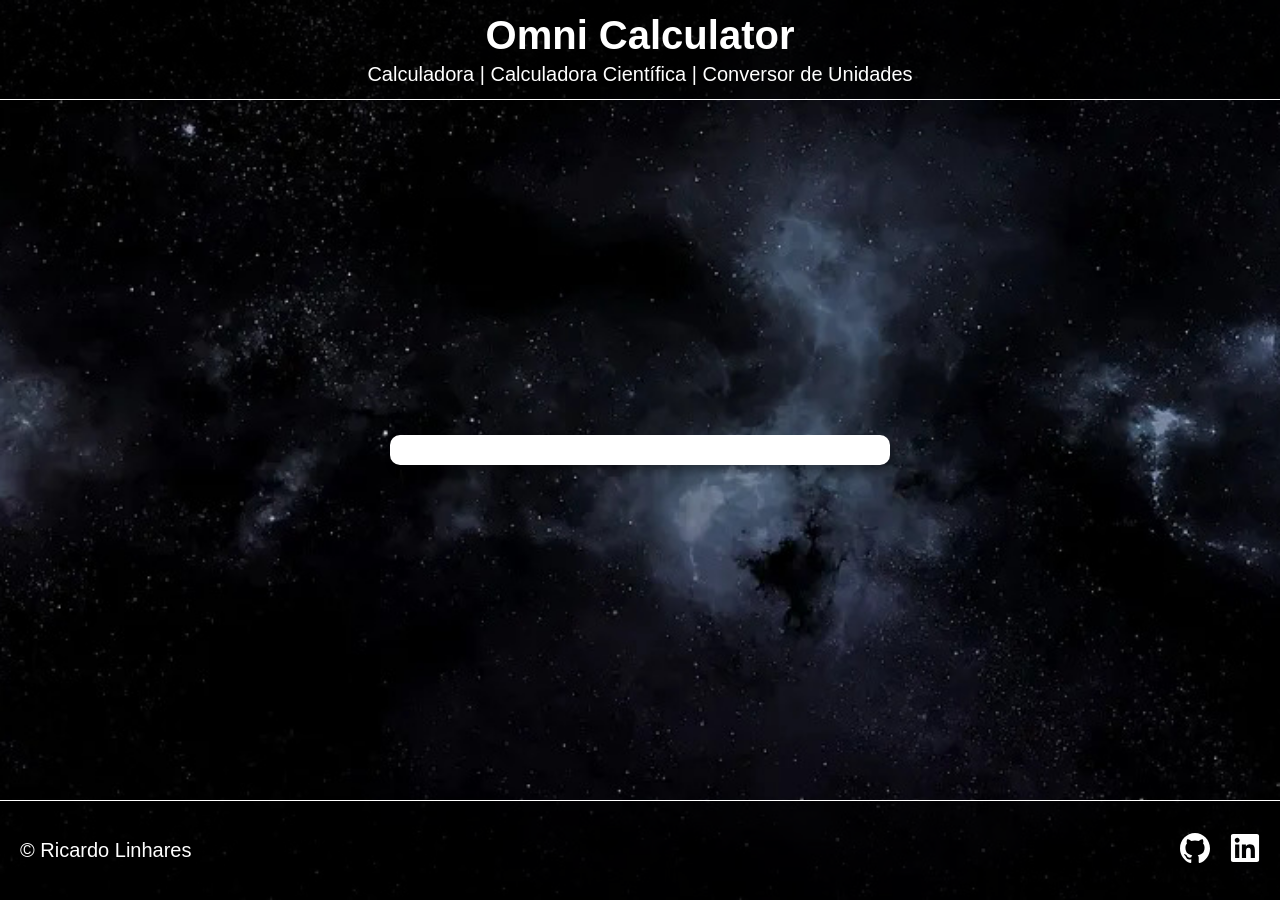
==== converter.html @ 4bc95678 "feat: add favicon" ====
<!DOCTYPE html>
<html lang="en">
<head>
    <meta charset="UTF-8">
    <meta name="viewport" content="width=device-width, initial-scale=1.0">
    <title>Omni Calculator</title>
    <link rel="icon" type="image/png" href="./assets/icon.png">
    <link rel="stylesheet" href="style.css">
</head>
<body>
    <img src="./assets/dark-space.jpg" class="full-screen-img">
    
    <header>
        <h1>Omni Calculator</h1>
        
        <div class="navigation">
            <nav>
                <a href="index.html">Calculadora</a>
                <span> | </span>
                <a href="scientific.html">Calculadora Científica</a>
                <span> | </span>
                <a href="converter.html">Conversor de Unidades</a>
            </nav>
        </div>
    </header>

    <main>
        
    </main>

    <footer>
        <p>&copy; Ricardo Linhares</p>

        <div class="footer-links">
            <a href="https://github.com/RicardoLF1914">
                <img src="./assets/github.svg" alt="github logo">
            </a>
                
            <a href="http://www.linkedin.com/in/ricardo-linhares-0a914a287">
                <img src="./assets/linkedin.svg" alt="linkedin logo">
            </a>
        </div>
    </footer>
</body>
</html>
---- style.css ----
* {
  margin: 0;
  padding: 0;
  border: none;
  text-decoration: none;
  list-style: none;
  box-sizing: border-box;
  font-family: "Poppins", sans-serif;
}

html, body {
    height: 100%;
}

.full-screen-img {
    width: 100%;
    height: 100vh;
    object-fit: cover;
    position: absolute;
    top: 0;
    left: 0;
    z-index: -1;
  }

body {
    color: white;
    font: normal 15pt Arial;
    text-align: center;
    display: flex;
    flex-direction: column;
    min-height: 100vh;
}

header {
    display: flex;
    flex-direction: column;
    align-items: center;
    justify-content: center;
    background-color: #000000a8;
    height: 100px;
    gap: 5px;
    border-bottom: 1px solid white;

    a {
        color: white;
    }
}

main {
    display: flex;
    flex-direction: column;
    background-color: white;
    color: black;
    border-radius: 10px;
    gap: 20px;
    padding: 15px;
    width: 500px;
    margin: auto;
    box-shadow: 5px 5px 10px #0000005d;

    .numeros {
        display: flex;
        justify-content: space-around;

        p {
            display: flex;
            flex-direction: column;

            input {
                border: 2px solid #ccc;
                border-radius: 8px;
                padding: 8px 12px;
                font-size: 16px;
                width: 160px;
                outline: none;
                transition: border-color 0.2s;

                &:focus {
                    border-color: #101011;
                }
            }
        }
    }

    .operacoes {
        display: flex;
        justify-content: space-around;
        gap: 8px;
        flex-wrap: wrap;

        label {
            cursor: pointer;
            display: flex;
            align-items: center;
            justify-content: center;
            font-weight: bold;
            width: 44px;
            height: 44px;
            border-radius: 8px;
            border: 2px solid #ccc;
            font-size: 18px;
            color: #555;
            transition: all 0.2s ease;
            
            input[type="radio"] {
                display: none;
            }
            
            &:hover {
                border-color: #101011;
                color: #101011;
            }
        }

        label:has(input[type="radio"]:checked) {
            background-color: #101011;
            border-color: #101011;
            color: white;
        }
    }

    #calcular {
        background-color: #101011f3;
        color: white;
        border-radius: 10px;
        padding: 10px;
        width: 80px;
        height: 40px;
        font-size: 16px;
        box-shadow: 5px 5px 10px #0000005d;
        align-self: center;
        cursor: pointer;
        transition: 0.3s;
    }

    #calcular:hover {
        background-color: #6c6c6ef3;
    }

    .resultado {
        background-color: #f5f5f5;
        border: 2px solid #ccc;
        border-radius: 8px;
        padding: 10px 20px;
        font-size: 18px;
        align-self: center;
        width: 80%;
    }
}

footer {
    display: flex;
    align-items: center;
    justify-content: space-between;
    background-color: #000000a8;
    padding: 0 20px;
    height: 100px;
    border-top: 1px solid white;

    .footer-links {
        flex: 1;
        display: flex;
        gap: 20px;
        justify-content: flex-end;

        a {
            transition: transform 0.3s ease;
        }

        a:hover {
            filter: brightness(1.5) drop-shadow(0 0 8px #ffffff99);
        }

        img {
            height: 30px;
            width: 30px;
        }
    }
}
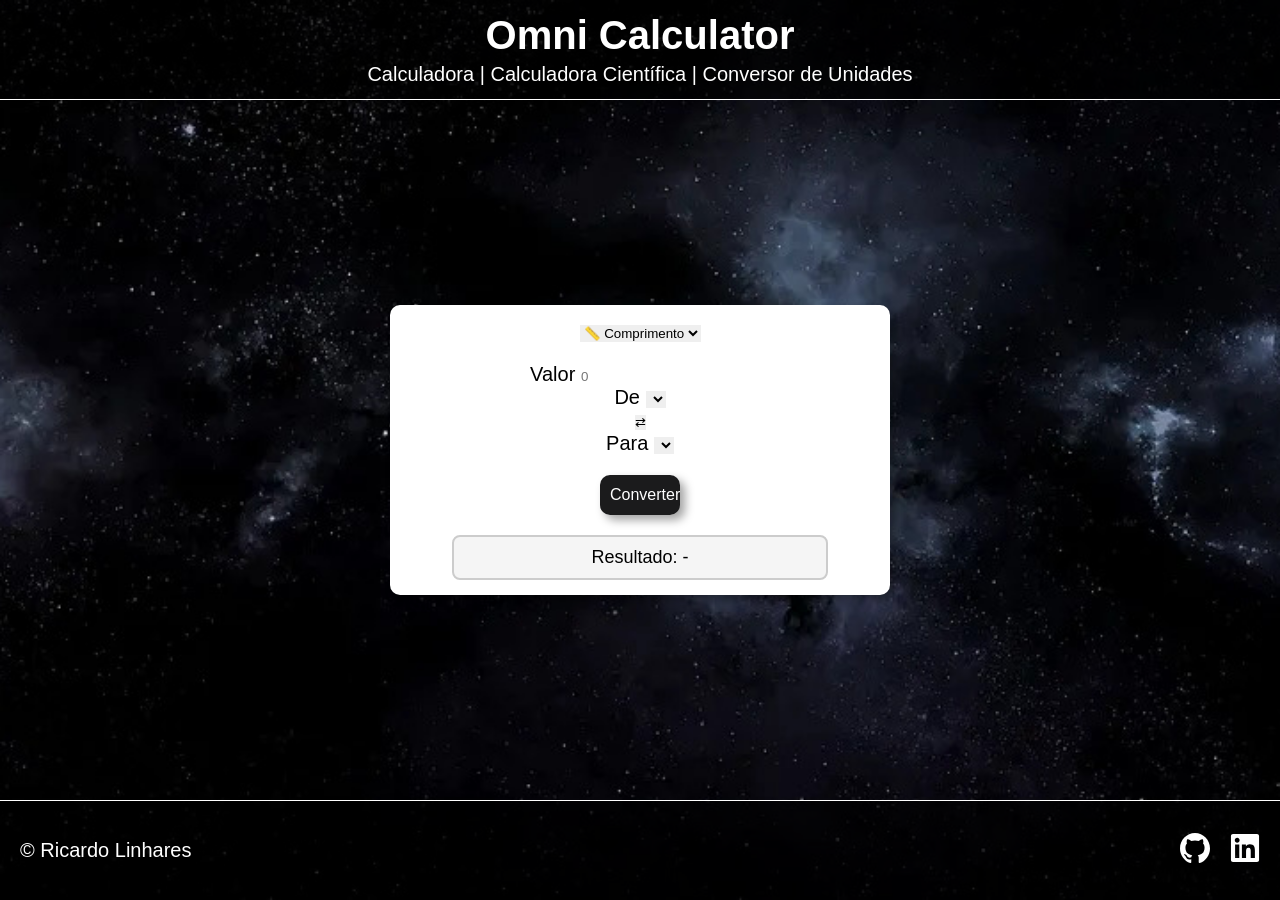
==== commit ed5b23b0: "feat: add main section to unit converter page" ====
--- a/converter.html
+++ b/converter.html
@@ -1,5 +1,5 @@
 <!DOCTYPE html>
-<html lang="en">
+<html lang="pt-br">
 <head>
     <meta charset="UTF-8">
     <meta name="viewport" content="width=device-width, initial-scale=1.0">
@@ -24,8 +24,47 @@
         </div>
     </header>
 
-    <main>
-        
+    <main class="converter-main">
+        <div class="categorias">
+            <select id="categoria" onchange="atualizarUnidades()">
+                <option value="comprimento">📏 Comprimento</option>
+                <option value="massa">⚖️ Massa</option>
+                <option value="temperatura">🌡️ Temperatura</option>
+                <option value="area">⬛ Área</option>
+                <option value="volume">🧊 Volume</option>
+                <option value="velocidade">💨 Velocidade</option>
+                <option value="tempo">⏱️ Tempo</option>
+            </select>
+        </div>
+ 
+        <div class="converter-inputs">
+            <div class="converter-field">
+                <label for="valor">Valor</label>
+                <input type="number" id="valor" placeholder="0">
+            </div>
+ 
+            <div class="converter-selects">
+                <div class="select-group">
+                    <label for="de">De</label>
+                    <select id="de"></select>
+                </div>
+ 
+                <button class="swap-btn" onclick="swap()" title="Trocar unidades">⇄</button>
+ 
+                <div class="select-group">
+                    <label for="para">Para</label>
+                    <select id="para"></select>
+                </div>
+            </div>
+        </div>
+ 
+        <input type="button" id="calcular" value="Converter" onclick="converter()">
+ 
+        <div class="resultado">
+            <p>Resultado: 
+                <span>-</span>
+            </p>
+        </div>
     </main>
 
     <footer>
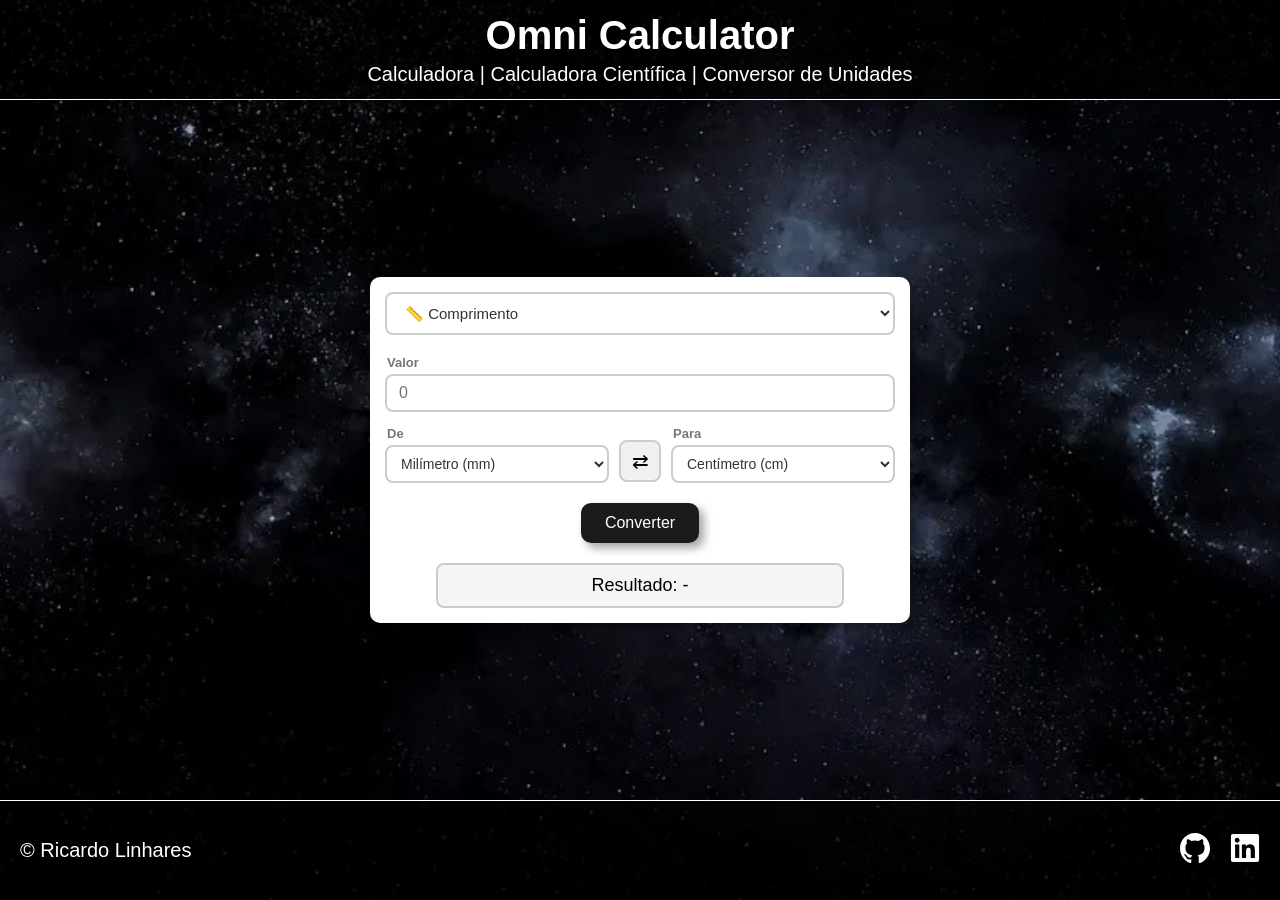
==== commit 4bd88c3c: "feat: add unit converter functions" ====
--- a/converter.html
+++ b/converter.html
@@ -80,5 +80,7 @@
             </a>
         </div>
     </footer>
+
+    <script src="converter.js"></script>
 </body>
 </html>
--- a/style.css
+++ b/style.css
@@ -123,8 +123,8 @@
         background-color: #101011f3;
         color: white;
         border-radius: 10px;
-        padding: 10px;
-        width: 80px;
+        width: auto;
+        padding: 10px 24px;
         height: 40px;
         font-size: 16px;
         box-shadow: 5px 5px 10px #0000005d;
@@ -148,6 +148,134 @@
     }
 }
 
+.converter-main {
+    width: 540px;
+
+    #calcular {
+        width: auto;
+        padding: 10px 24px;
+    }
+}
+ 
+.categorias {
+    display: flex;
+    justify-content: center;
+ 
+    select {
+        width: 100%;
+        padding: 10px 14px;
+        border: 2px solid #ccc;
+        border-radius: 8px;
+        font-size: 15px;
+        font-family: "Poppins", sans-serif;
+        color: #333;
+        background-color: #fff;
+        cursor: pointer;
+        outline: none;
+        transition: border-color 0.2s;
+ 
+        &:focus {
+            border-color: #101011;
+        }
+    }
+}
+ 
+.converter-inputs {
+    display: flex;
+    flex-direction: column;
+    gap: 14px;
+}
+ 
+.converter-field {
+    display: flex;
+    flex-direction: column;
+    gap: 4px;
+ 
+    label {
+        font-size: 13px;
+        color: #777;
+        font-weight: 600;
+        text-align: left;
+        padding-left: 2px;
+    }
+ 
+    input {
+        border: 2px solid #ccc;
+        border-radius: 8px;
+        padding: 8px 12px;
+        font-size: 16px;
+        width: 100%;
+        outline: none;
+        font-family: "Poppins", sans-serif;
+        transition: border-color 0.2s;
+ 
+        &:focus {
+            border-color: #101011;
+        }
+    }
+}
+ 
+.converter-selects {
+    display: flex;
+    align-items: flex-end;
+    gap: 10px;
+}
+ 
+.select-group {
+    display: flex;
+    flex-direction: column;
+    gap: 4px;
+    flex: 1;
+ 
+    label {
+        font-size: 13px;
+        color: #777;
+        font-weight: 600;
+        text-align: left;
+        padding-left: 2px;
+    }
+ 
+    select {
+        width: 100%;
+        padding: 8px 10px;
+        border: 2px solid #ccc;
+        border-radius: 8px;
+        font-size: 14px;
+        font-family: "Poppins", sans-serif;
+        color: #333;
+        background-color: #fff;
+        cursor: pointer;
+        outline: none;
+        transition: border-color 0.2s;
+ 
+        &:focus {
+            border-color: #101011;
+        }
+    }
+}
+ 
+.swap-btn {
+    background-color: #f0f0f0;
+    border: 2px solid #ccc;
+    border-radius: 8px;
+    width: 42px;
+    height: 42px;
+    font-size: 20px;
+    cursor: pointer;
+    transition: all 0.2s ease;
+    flex-shrink: 0;
+    display: flex;
+    align-items: center;
+    justify-content: center;
+    margin-bottom: 1px;
+ 
+    &:hover {
+        background-color: #101011;
+        border-color: #101011;
+        color: white;
+    }
+}
+
 footer {
     display: flex;
     align-items: center;
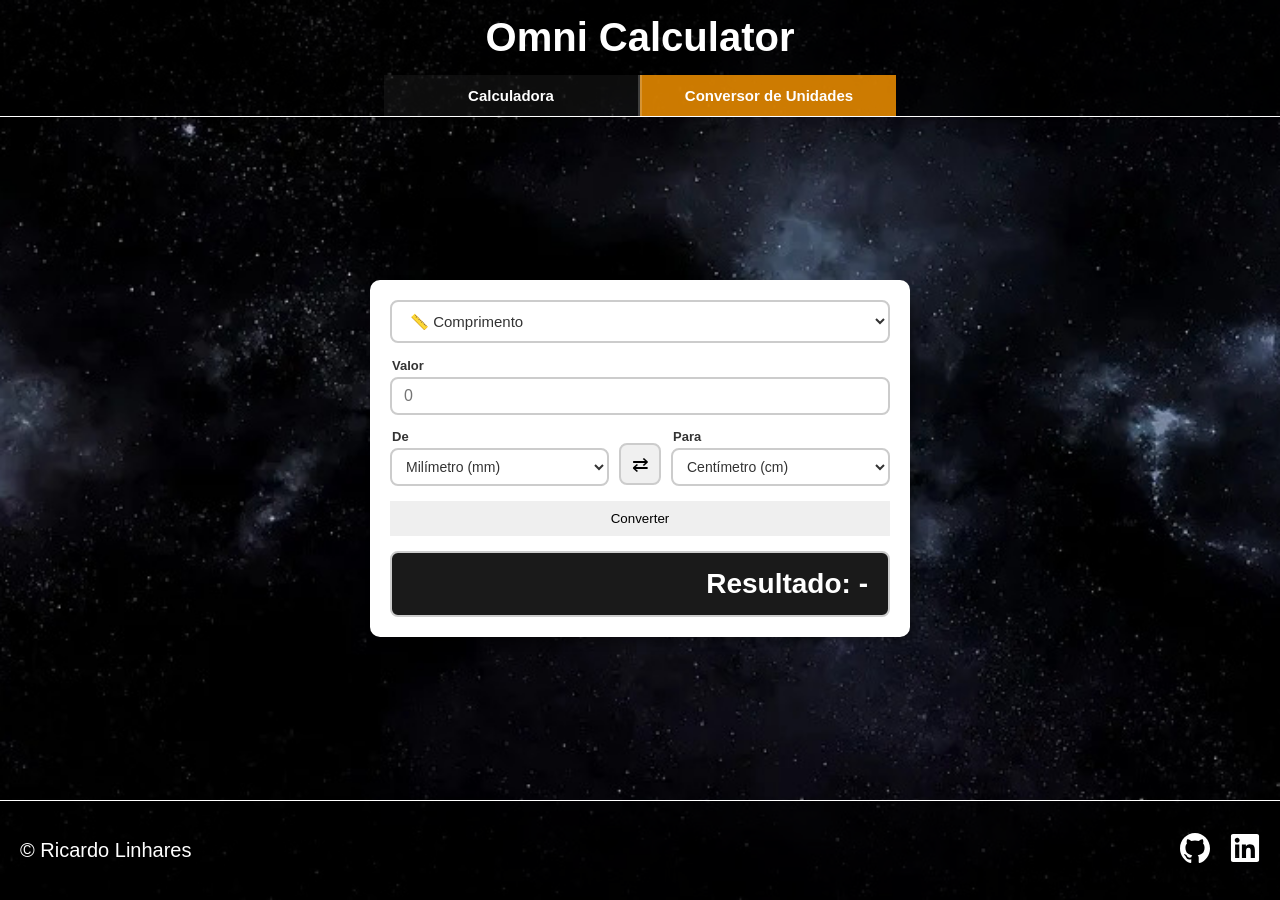
==== commit d52de0ac: "feat: add styled navigation" ====
--- a/converter.html
+++ b/converter.html
@@ -15,11 +15,8 @@
         
         <div class="navigation">
             <nav>
-                <a href="index.html">Calculadora</a>
-                <span> | </span>
-                <a href="scientific.html">Calculadora Científica</a>
-                <span> | </span>
-                <a href="converter.html">Conversor de Unidades</a>
+                <a href="index.html" class="nav-btn nav-left">Calculadora</a>
+                <a href="converter.html" class="nav-btn nav-right active">Conversor de Unidades</a>
             </nav>
         </div>
     </header>
--- a/style.css
+++ b/style.css
@@ -34,15 +34,67 @@
 header {
     display: flex;
     flex-direction: column;
-    align-items: center;
+    align-items: stretch;
     justify-content: center;
     background-color: #000000a8;
-    height: 100px;
-    gap: 5px;
+    gap: 0;
     border-bottom: 1px solid white;
+
+    h1 {
+        padding: 15px 0;
+        margin: 0;
+        text-align: center;
+    }
 
     a {
         color: white;
+    }
+}
+
+.navigation {
+    display: flex;
+    justify-content: stretch;
+    justify-content: center;
+    width: 100%;
+    
+    nav {
+        display: flex;
+        width: 40%;
+        align-items: stretch;
+        gap: 0;
+
+        a {
+            flex: 1;
+            color: white;
+            font-weight: 600;
+            font-size: 15px;
+            text-decoration: none;
+            transition: all 0.3s ease;
+            padding: 12px 20px;
+            border: none;
+            display: flex;
+            align-items: center;
+            justify-content: center;
+            background-color: rgba(255, 255, 255, 0.05);
+            position: relative;
+
+            &:hover {
+                background-color: rgba(255, 255, 255, 0.15);
+            }
+
+            &.active {
+                background-color: rgba(255, 153, 0, 0.8);
+                font-weight: 700;
+            }
+        }
+
+        .nav-left {
+            border-right: 2px solid rgba(255, 255, 255, 0.2);
+        }
+
+        .nav-right {
+            border-left: 2px solid rgba(255, 255, 255, 0.2);
+        }
     }
 }
 
@@ -52,99 +104,208 @@
     background-color: white;
     color: black;
     border-radius: 10px;
-    gap: 20px;
-    padding: 15px;
-    width: 500px;
+    gap: 15px;
+    padding: 20px;
+    width: 440px;
     margin: auto;
     box-shadow: 5px 5px 10px #0000005d;
 
-    .numeros {
-        display: flex;
-        justify-content: space-around;
+    .resultado {
+        background-color: #1a1a1a;
+        border: 2px solid #ccc;
+        border-radius: 8px;
+        padding: 15px 20px;
+        font-size: 28px;
+        font-weight: bold;
+        color: white;
+        text-align: right;
+        word-wrap: break-word;
+        word-break: break-all;
+        min-height: 50px;
+        display: flex;
+        align-items: center;
+        justify-content: flex-end;
+        font-family: monospace;
 
         p {
-            display: flex;
-            flex-direction: column;
-
-            input {
-                border: 2px solid #ccc;
-                border-radius: 8px;
-                padding: 8px 12px;
-                font-size: 16px;
-                width: 160px;
-                outline: none;
-                transition: border-color 0.2s;
-
-                &:focus {
-                    border-color: #101011;
-                }
-            }
+            margin: 0;
+            width: 100%;
         }
     }
 
     .operacoes {
         display: flex;
-        justify-content: space-around;
-        gap: 8px;
+        justify-content: center;
+        align-items: center;
+        gap: 10px;
         flex-wrap: wrap;
 
-        label {
+        .btn {
+            width: 58px;
+            height: 44px;
+            padding: 0;
+            font-size: 18px;
+            font-weight: bold;
+            border: 2px solid #ccc;
+            border-radius: 8px;
+            background-color: #f5f5f5;
+            color: #333;
             cursor: pointer;
+            transition: all 0.2s ease;
             display: flex;
             align-items: center;
             justify-content: center;
+
+            &:hover {
+                border-color: #101011;
+                background-color: #e8e8e8;
+            }
+
+            &:active {
+                transform: scale(0.95);
+            }
+        }
+
+        .operacao {
+            background-color: #ff9500;
+            color: white;
+            border-color: #ff9500;
+
+            &:hover {
+                background-color: #ffb143;
+                border-color: #ffb143;
+            }
+        }
+
+        #calcular {
+            background-color: #101011f3;
+            color: white;
+            border-color: #101011f3;
+
+            &:hover {
+                background-color: #6c6c6ef3;
+                border-color: #6c6c6ef3;
+            }
+        }
+
+        #limpar {
+            background-color: #e74c3c;
+            color: white;
+            border-color: #e74c3c;
+
+            &:hover {
+                background-color: #ff6b5b;
+                border-color: #ff6b5b;
+            }
+        }
+    }
+
+    .operacoes-cientificas {
+        display: flex;
+        justify-content: center;
+        align-items: center;
+        gap: 10px;
+        flex-wrap: nowrap;
+
+        .btn {
+            width: 58px;
+            height: 44px;
+            padding: 0;
+            font-size: 18px;
             font-weight: bold;
-            width: 44px;
+            border: 2px solid #ccc;
+            border-radius: 8px;
+            background-color: #f5f5f5;
+            color: #333;
+            cursor: pointer;
+            transition: all 0.2s ease;
+            display: flex;
+            align-items: center;
+            justify-content: center;
+
+            &:hover {
+                border-color: #101011;
+                background-color: #e8e8e8;
+            }
+
+            &:active {
+                transform: scale(0.95);
+            }
+        }
+
+        .operacao-cientifica {
+            background-color: #6c5ce7;
+            color: white;
+            border-color: #6c5ce7;
+
+            &:hover {
+                background-color: #8b7cfb;
+                border-color: #8b7cfb;
+            }
+        }
+    }
+
+    .operacoes-finais {
+        display: flex;
+        justify-content: center;
+        align-items: center;
+        gap: 10px;
+        flex-wrap: wrap;
+
+        .btn {
+            width: 58px;
             height: 44px;
+            padding: 0;
+            font-size: 18px;
+            font-weight: bold;
+            border: 2px solid #ccc;
             border-radius: 8px;
-            border: 2px solid #ccc;
-            font-size: 18px;
-            color: #555;
+            background-color: #f5f5f5;
+            color: #333;
+            cursor: pointer;
             transition: all 0.2s ease;
-            
-            input[type="radio"] {
-                display: none;
-            }
-            
+            display: flex;
+            align-items: center;
+            justify-content: center;
+
             &:hover {
                 border-color: #101011;
-                color: #101011;
-            }
-        }
-
-        label:has(input[type="radio"]:checked) {
-            background-color: #101011;
-            border-color: #101011;
-            color: white;
-        }
-    }
-
-    #calcular {
-        background-color: #101011f3;
-        color: white;
-        border-radius: 10px;
-        width: auto;
-        padding: 10px 24px;
-        height: 40px;
-        font-size: 16px;
-        box-shadow: 5px 5px 10px #0000005d;
-        align-self: center;
-        cursor: pointer;
-        transition: 0.3s;
-    }
-
-    #calcular:hover {
-        background-color: #6c6c6ef3;
-    }
-
-    .resultado {
-        background-color: #f5f5f5;
-        border: 2px solid #ccc;
-        border-radius: 8px;
-        padding: 10px 20px;
-        font-size: 18px;
-        align-self: center;
-        width: 80%;
+                background-color: #e8e8e8;
+            }
+
+            &:active {
+                transform: scale(0.95);
+            }
+        }
+
+        #calcular {
+            background-color: #101011f3;
+            color: white;
+            border-color: #101011f3;
+
+            &:hover {
+                background-color: #6c6c6ef3;
+                border-color: #6c6c6ef3;
+            }
+        }
+
+        #limpar {
+            background-color: #e74c3c;
+            color: white;
+            border-color: #e74c3c;
+
+            &:hover {
+                background-color: #ff6b5b;
+                border-color: #ff6b5b;
+            }
+        }
+    }
+
+    .instrucoes {
+        text-align: center;
+        font-size: 12px;
+        color: #999;
+        margin: 0;
     }
 }
 
@@ -193,7 +354,7 @@
  
     label {
         font-size: 13px;
-        color: #777;
+        color: #333;
         font-weight: 600;
         text-align: left;
         padding-left: 2px;
@@ -229,7 +390,7 @@
  
     label {
         font-size: 13px;
-        color: #777;
+        color: #333;
         font-weight: 600;
         text-align: left;
         padding-left: 2px;
@@ -276,6 +437,48 @@
     }
 }
 
+.tab-nav {
+    display: flex;
+    gap: 10px;
+    padding: 10px 20px;
+    background-color: #f9f9f9;
+    border-bottom: 2px solid #ddd;
+    justify-content: center;
+
+    .tab-btn {
+        padding: 10px 20px;
+        border: 2px solid #ccc;
+        border-radius: 8px;
+        background-color: white;
+        color: #333;
+        font-size: 15px;
+        font-weight: 600;
+        cursor: pointer;
+        transition: all 0.3s ease;
+
+        &:hover {
+            border-color: #101011;
+            background-color: #f0f0f0;
+        }
+
+        &.active {
+            background-color: #101011;
+            color: white;
+            border-color: #101011;
+        }
+    }
+}
+
+.tab-content {
+    display: none;
+
+    &.active {
+        display: flex;
+        flex-direction: column;
+        gap: 15px;
+    }
+}
+
 footer {
     display: flex;
     align-items: center;
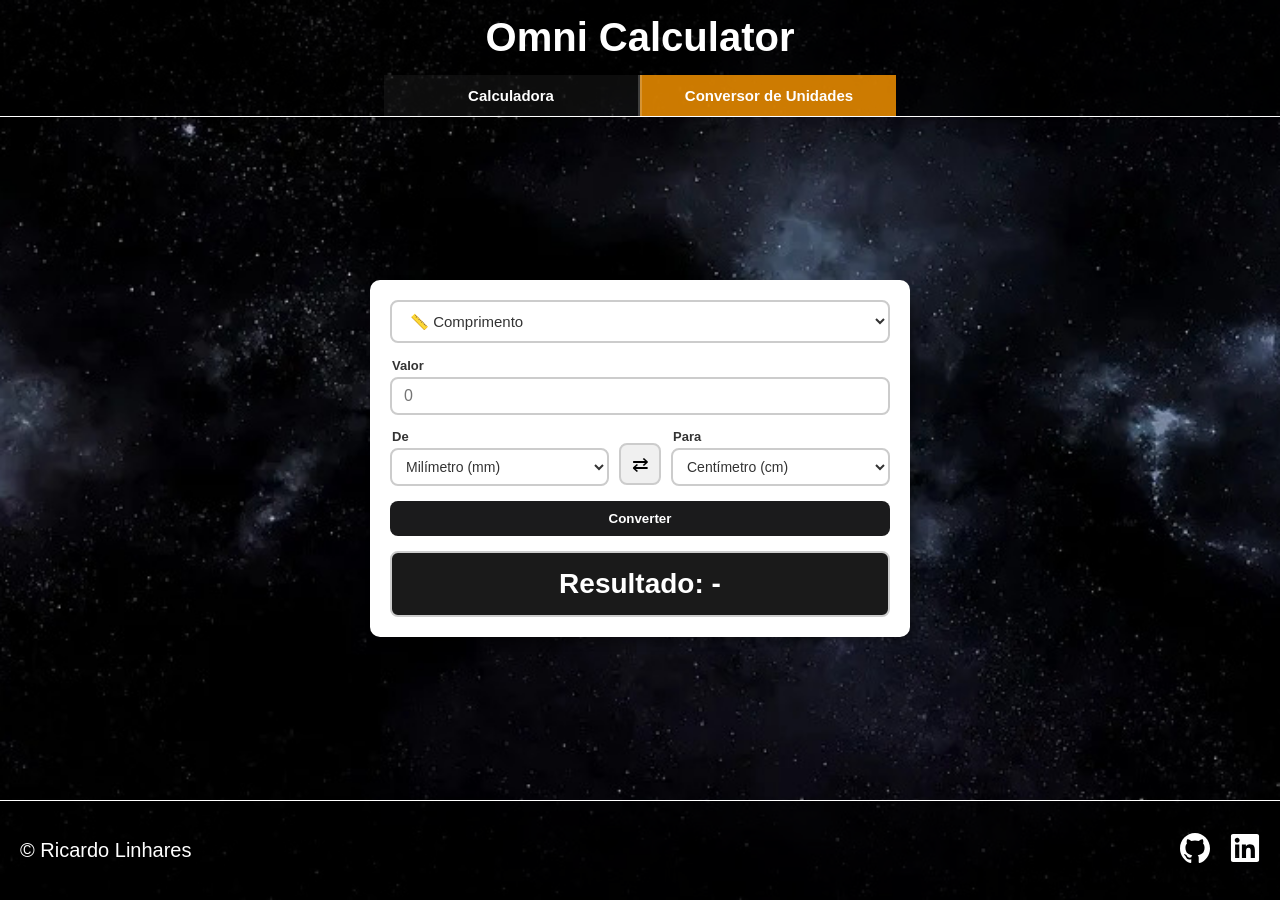
==== commit 3d63a4a6: "style: update unit converter button styling" ====
--- a/converter.html
+++ b/converter.html
@@ -55,7 +55,7 @@
             </div>
         </div>
  
-        <input type="button" id="calcular" value="Converter" onclick="converter()">
+        <input type="button" id="converter" value="Converter" onclick="converter()">
  
         <div class="resultado">
             <p>Resultado: 
--- a/style.css
+++ b/style.css
@@ -118,7 +118,7 @@
         font-size: 28px;
         font-weight: bold;
         color: white;
-        text-align: right;
+        text-align: center;
         word-wrap: break-word;
         word-break: break-all;
         min-height: 50px;
@@ -176,28 +176,6 @@
                 border-color: #ffb143;
             }
         }
-
-        #calcular {
-            background-color: #101011f3;
-            color: white;
-            border-color: #101011f3;
-
-            &:hover {
-                background-color: #6c6c6ef3;
-                border-color: #6c6c6ef3;
-            }
-        }
-
-        #limpar {
-            background-color: #e74c3c;
-            color: white;
-            border-color: #e74c3c;
-
-            &:hover {
-                background-color: #ff6b5b;
-                border-color: #ff6b5b;
-            }
-        }
     }
 
     .operacoes-cientificas {
@@ -312,9 +290,21 @@
 .converter-main {
     width: 540px;
 
-    #calcular {
+    #converter {
         width: auto;
         padding: 10px 24px;
+        font-weight: bold;
+        background-color: #101011f3;
+        color: white;
+        border-color: #101011f3;
+        border-radius: 8px;
+        cursor: pointer;
+        transition: all 0.2s ease;
+
+        &:hover {
+            background-color: #6c6c6ef3;
+            border-color: #6c6c6ef3;
+        }
     }
 }
  
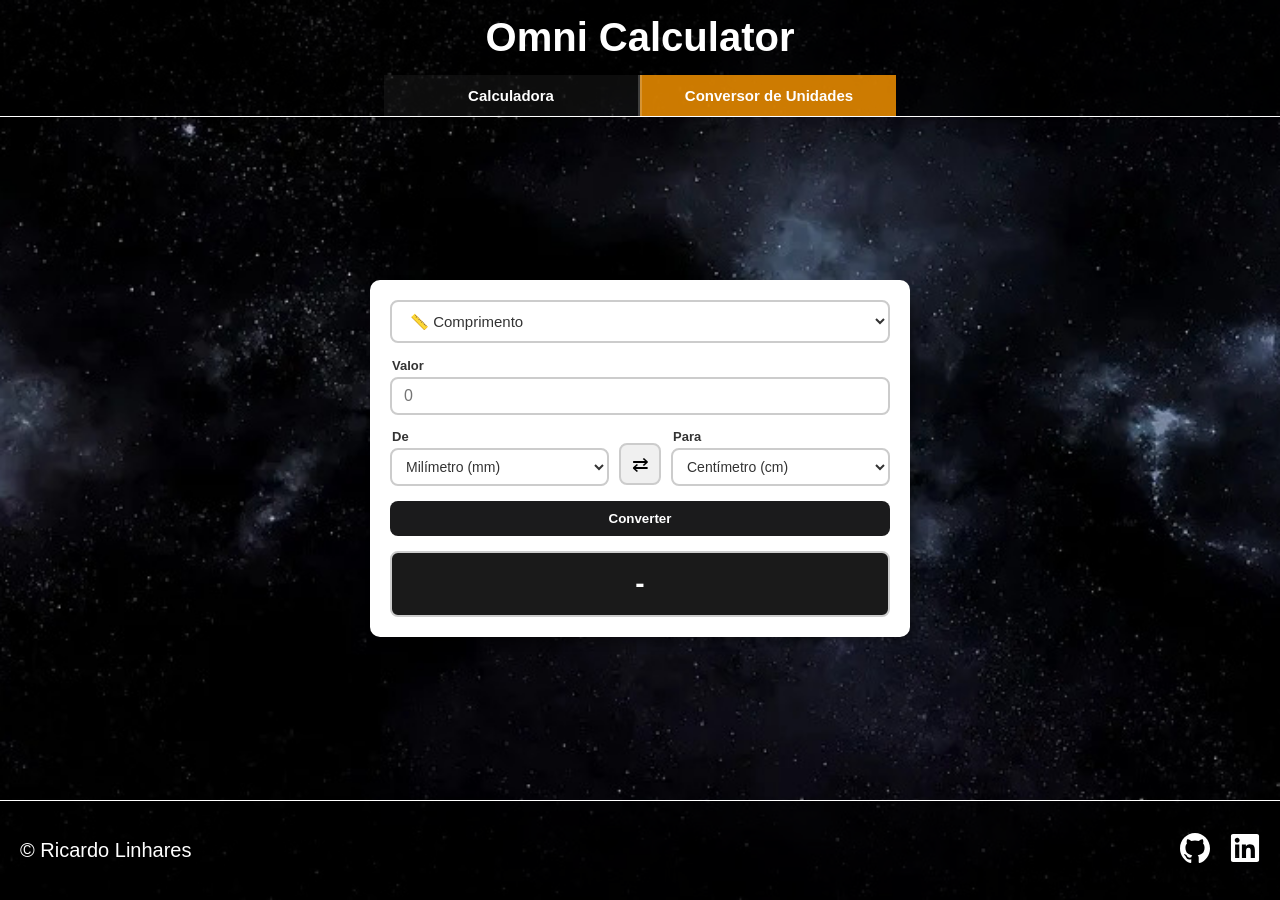
==== commit 7a491cbb: "style: adjust display style" ====
--- a/converter.html
+++ b/converter.html
@@ -58,9 +58,7 @@
         <input type="button" id="converter" value="Converter" onclick="converter()">
  
         <div class="resultado">
-            <p>Resultado: 
-                <span>-</span>
-            </p>
+            <span>-</span>
         </div>
     </main>
 
--- a/style.css
+++ b/style.css
@@ -127,7 +127,7 @@
         justify-content: flex-end;
         font-family: monospace;
 
-        p {
+        span {
             margin: 0;
             width: 100%;
         }
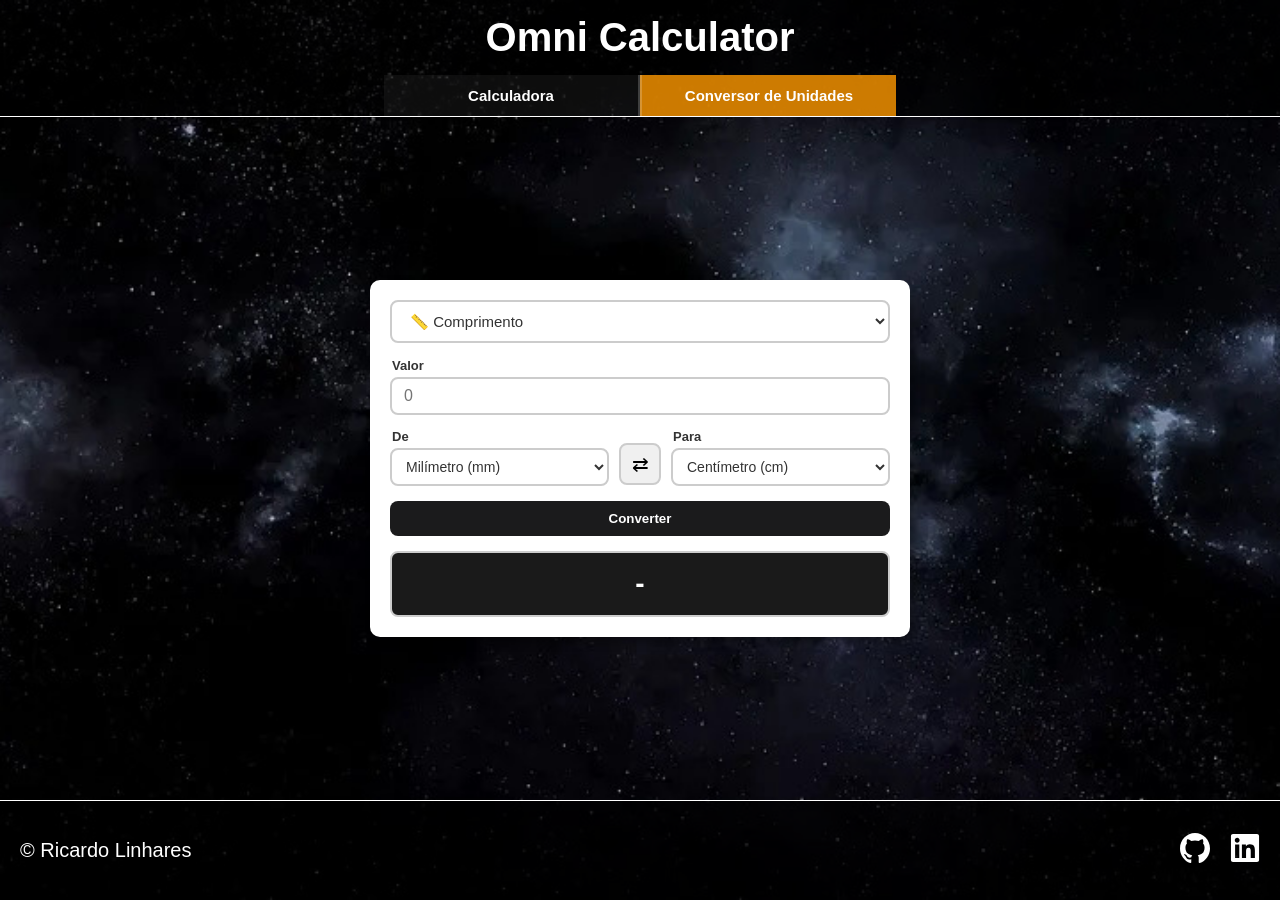
==== commit 361d3321: "refactory: refactor project" ====
--- a/converter.html
+++ b/converter.html
@@ -5,7 +5,7 @@
     <meta name="viewport" content="width=device-width, initial-scale=1.0">
     <title>Omni Calculator</title>
     <link rel="icon" type="image/png" href="./assets/icon.png">
-    <link rel="stylesheet" href="style.css">
+    <link rel="stylesheet" href="./style.css">
 </head>
 <body>
     <img src="./assets/dark-space.jpg" class="full-screen-img">
@@ -15,8 +15,8 @@
         
         <div class="navigation">
             <nav>
-                <a href="index.html" class="nav-btn nav-left">Calculadora</a>
-                <a href="converter.html" class="nav-btn nav-right active">Conversor de Unidades</a>
+                <a href="./pages/index.html" class="nav-btn nav-left">Calculadora</a>
+                <a href="./pages/converter.html" class="nav-btn nav-right active">Conversor de Unidades</a>
             </nav>
         </div>
     </header>
@@ -76,6 +76,6 @@
         </div>
     </footer>
 
-    <script src="converter.js"></script>
+    <script src="./scripts/converter.js"></script>
 </body>
 </html>
--- a/style.css
+++ b/style.css
@@ -478,6 +478,12 @@
     height: 100px;
     border-top: 1px solid white;
 
+    p {
+        flex: 1;
+        display: flex;
+        justify-content: flex-start;
+    }
+
     .footer-links {
         flex: 1;
         display: flex;
@@ -497,4 +503,121 @@
             width: 30px;
         }
     }
+}
+
+#btn-historico {
+    padding: 10px 20px;
+    background-color: transparent;
+    color: white;
+    border: 2px solid rgba(255, 255, 255, 0.5);
+    border-radius: 8px;
+    font-family: "Poppins", sans-serif;
+    font-size: 20px;
+    font-weight: 600;
+    cursor: pointer;
+    transition: all 0.2s ease;
+
+    &:hover {
+        background-color: rgba(255, 255, 255, 0.15);
+        border-color: white;
+    }
+}
+
+.modal-overlay {
+    display: none;
+    position: fixed;
+    inset: 0;
+    background-color: rgba(0, 0, 0, 0.6);
+    z-index: 100;
+    align-items: center;
+    justify-content: center;
+
+    &.aberto {
+        display: flex;
+    }
+}
+
+.modal-box {
+    background-color: white;
+    color: black;
+    border-radius: 12px;
+    width: 380px;
+    max-height: 70vh;
+    display: flex;
+    flex-direction: column;
+    box-shadow: 0 8px 30px rgba(0, 0, 0, 0.4);
+    overflow: hidden;
+}
+
+.modal-header {
+    display: flex;
+    align-items: center;
+    justify-content: space-between;
+    padding: 16px 20px;
+    border-bottom: 1px solid #ddd;
+
+    h2 {
+        font-size: 18px;
+        font-weight: 700;
+    }
+
+    button {
+        background: none;
+        border: none;
+        font-size: 18px;
+        cursor: pointer;
+        color: #666;
+        transition: color 0.2s;
+
+        &:hover {
+            color: #000;
+        }
+    }
+}
+
+#lista-historico {
+    overflow-y: auto;
+    flex: 1;
+    padding: 12px 20px;
+    display: flex;
+    flex-direction: column;
+    gap: 8px;
+
+    li {
+        background-color: #f5f5f5;
+        border-radius: 8px;
+        padding: 10px 14px;
+        font-family: monospace;
+        font-size: 15px;
+        color: #222;
+        border-left: 4px solid #ff9500;
+    }
+
+    .historico-vazio {
+        color: #999;
+        font-family: "Poppins", sans-serif;
+        font-size: 14px;
+        text-align: center;
+        border: none;
+        background: none;
+        padding: 20px 0;
+    }
+}
+
+#limpar-historico {
+    margin: 12px 20px;
+    padding: 10px;
+    background-color: #e74c3c;
+    color: white;
+    border: none;
+    border-radius: 8px;
+    font-family: "Poppins", sans-serif;
+    font-size: 14px;
+    font-weight: 600;
+    cursor: pointer;
+    transition: background-color 0.2s;
+
+    &:hover {
+        background-color: #ff6b5b;
+    }
 }
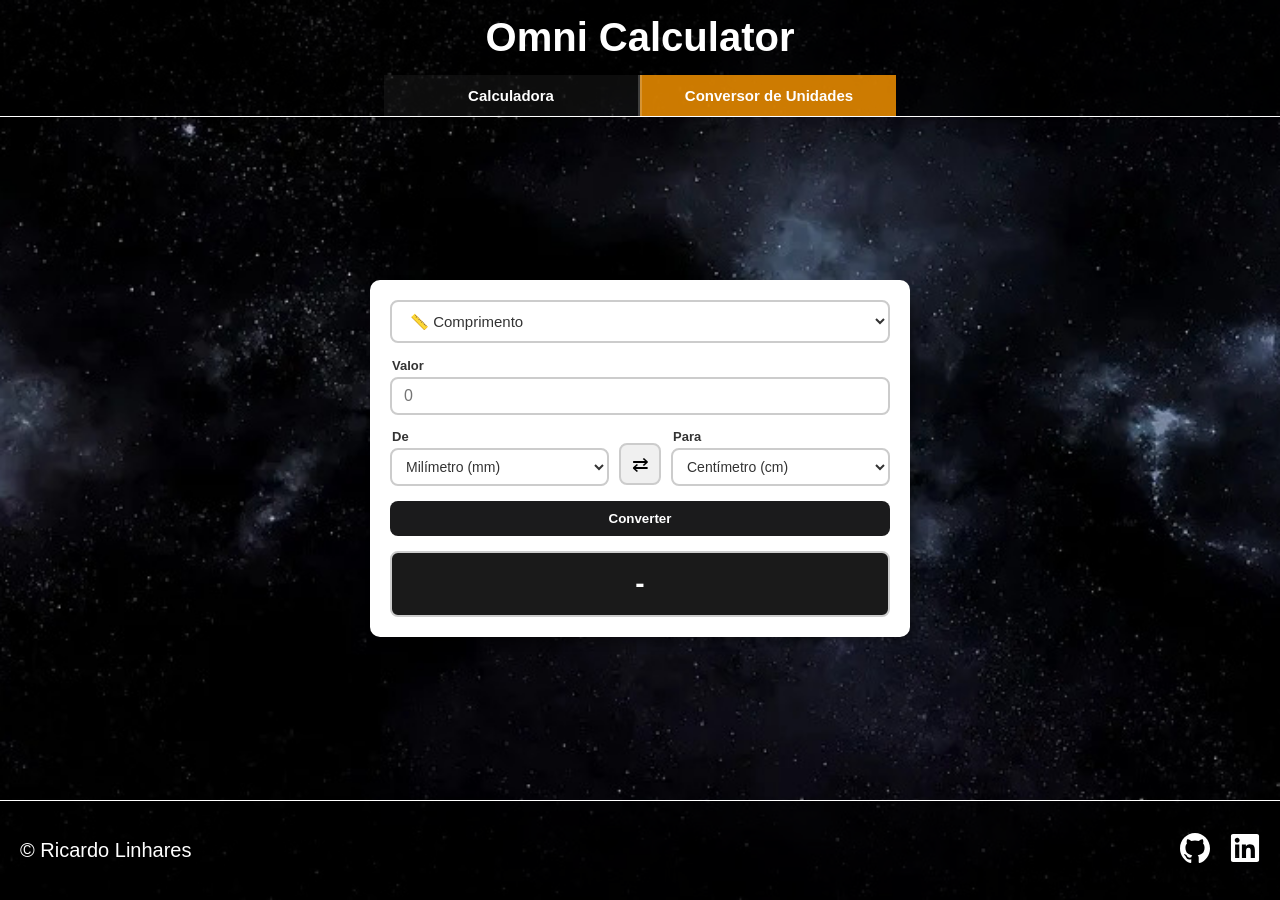
==== commit 8659e8d3: "refactory: refactor project" ====
--- a/converter.html
+++ b/converter.html
@@ -15,8 +15,8 @@
         
         <div class="navigation">
             <nav>
-                <a href="./pages/index.html" class="nav-btn nav-left">Calculadora</a>
-                <a href="./pages/converter.html" class="nav-btn nav-right active">Conversor de Unidades</a>
+                <a href="./index.html" class="nav-btn nav-left">Calculadora</a>
+                <a href="./converter.html" class="nav-btn nav-right active">Conversor de Unidades</a>
             </nav>
         </div>
     </header>
